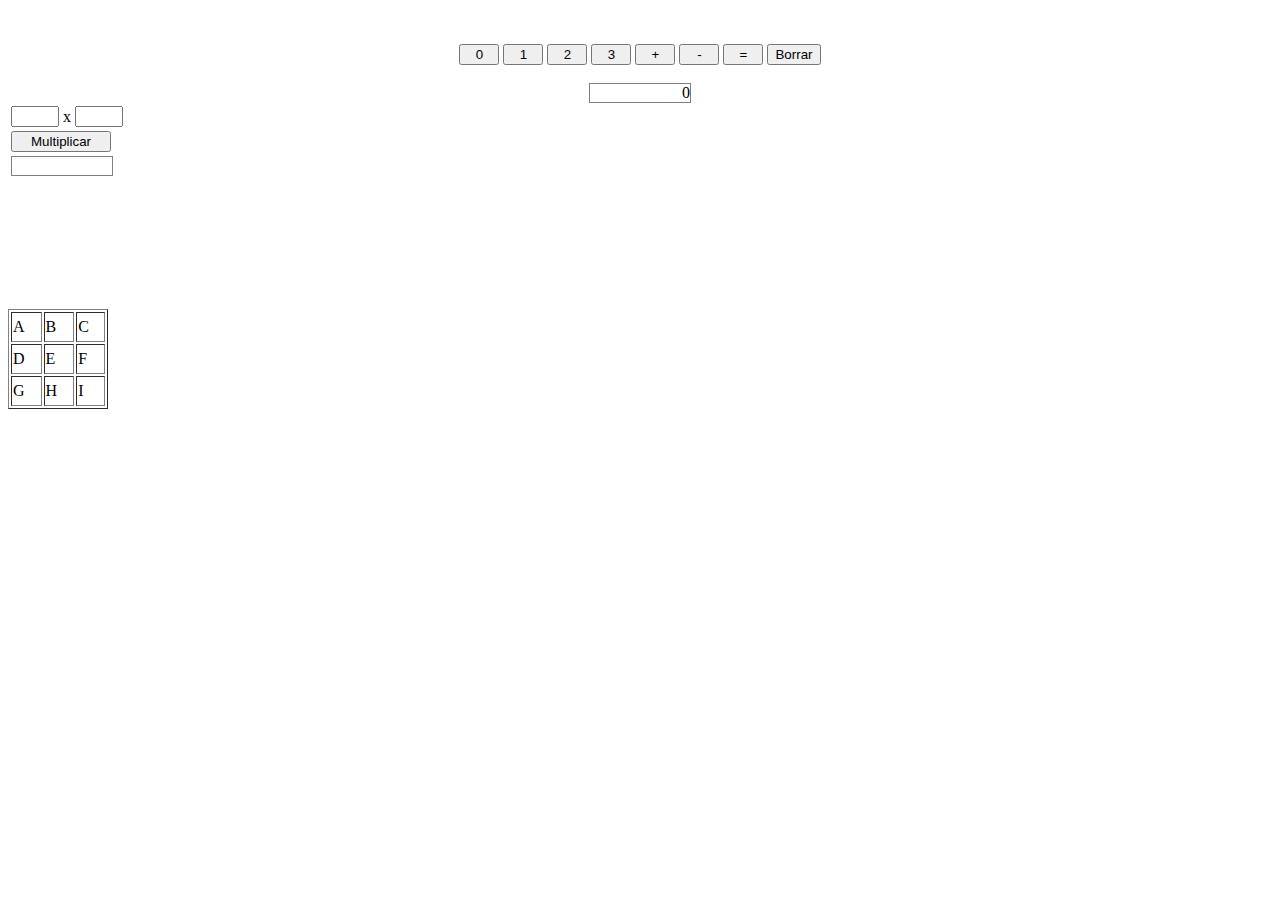
==== inicial/index.html @ d0d9d559 "Cambios calculadora" ====
<!DOCTYPE html>
<html>
	<head>
		<meta charset="utf-8">
		<meta name="viewport" content="width=device-width, initial-scale=1">
		<title>Calculadora</title>

		<link rel="stylesheet" type="text/css" href="css/style.css">
	</head>
	<body>
		<br/><br/>
		<center>
			<button type="button" onclick="escribir(0)" class="numero">0</button>
			<button type="button" onclick="escribir(1)" class="numero">1</button>
			<button type="button" onclick="escribir(2)" class="numero">2</button>
			<button type="button" onclick="escribir(3)" class="numero">3</button>
			<button type="button" onclick="escribir('+')" class="numero">+</button>
			<button type="button" onclick="escribir('-')" class="numero">-</button>
			<button type="button" onclick="escribir('=')" class="numero">=</button>
			<button type="button" onclick="borrar()">Borrar</button>
			<br/><br/>
			<div id="resultadoop" class="resultado">0</div>
		</center>

		<table>						
			<tr>
				<td>
					<input type="text" id="num1" class="numero">
				</td>
				<td> 
					x
				</td>
				<td>
					<input type="text" id="num2" class="numero">
				</td>
			</tr>
			<tr>
				<td colspan="3">
					<button type="button" onclick="multiplicar()" class="boton">Multiplicar</button>
				</td>
			</tr>
			<tr>
				<td colspan="3">
					<div id="resultadox" class="resultado"> </div>
				</td>
			</tr>
		</table>

<br/><br/><br/><br/><br/><br/><br/>

		<table border="1" width="100" height="100">
			<tr>
				<td>A</td>
				<td>B</td>
				<td>C</td>
			</tr>
			<tr>
				<td>D</td>
				<td>E</td>
				<td>F</td>
			</tr>
			<tr>
				<td>G</td>
				<td>H</td>
				<td>I</td>
			</tr>
		</table>

		<script src="js/scripts.js"></script>
	</body>
</html>
---- inicial/css/style.css ----
.numero{
    width:40px;
    text-align: center;
}
.boton{
    width:100px;
    text-align: center;
}
.resultado{
    width:100px;
    height: 18px;
    border: 1px solid gray;
    display:inline-block;
    text-align: right;
}
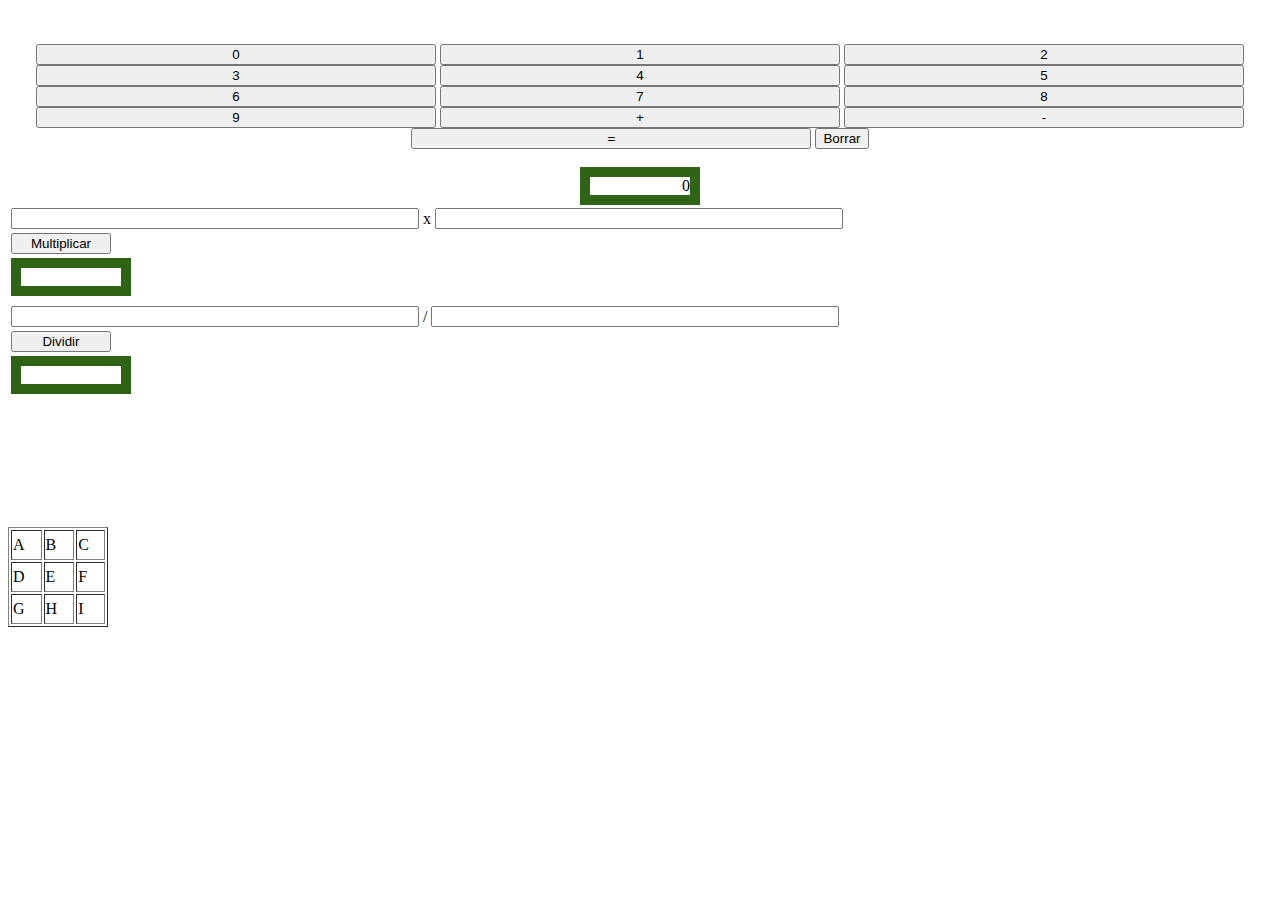
==== commit 4018a695: "Cambios en proyecto inicial" ====
--- a/inicial/index.html
+++ b/inicial/index.html
@@ -14,6 +14,12 @@
 			<button type="button" onclick="escribir(1)" class="numero">1</button>
 			<button type="button" onclick="escribir(2)" class="numero">2</button>
 			<button type="button" onclick="escribir(3)" class="numero">3</button>
+		    <button type="button" onclick="escribir(4)" class="numero">4</button>
+			<button type="button" onclick="escribir(5)" class="numero">5</button>
+			<button type="button" onclick="escribir(6)" class="numero">6</button>
+			<button type="button" onclick="escribir(7)" class="numero">7</button>
+			<button type="button" onclick="escribir(8)" class="numero">8</button>
+			<button type="button" onclick="escribir(9)" class="numero">9</button>
 			<button type="button" onclick="escribir('+')" class="numero">+</button>
 			<button type="button" onclick="escribir('-')" class="numero">-</button>
 			<button type="button" onclick="escribir('=')" class="numero">=</button>
@@ -45,6 +51,30 @@
 				</td>
 			</tr>
 		</table>
+		
+		<table>						
+			<tr>
+				<td>
+					<input type="text" id="num1" class="numero">
+				</td>
+				<td> 
+					/
+				</td>
+				<td>
+					<input type="text" id="num2" class="numero">
+				</td>
+			</tr>
+			<tr>
+				<td colspan="3">
+					<button type="button" onclick="divide()" class="boton">Dividir</button>
+				</td>
+			</tr>
+			<tr>
+				<td colspan="3">
+					<div id="resultado/" class="resultado"> </div>
+				</td>
+			</tr>
+		</table>
 
 <br/><br/><br/><br/><br/><br/><br/>
 
--- a/inicial/css/style.css
+++ b/inicial/css/style.css
@@ -1,5 +1,5 @@
 .numero{
-    width:40px;
+    width:400px;
     text-align: center;
 }
 .boton{
@@ -9,7 +9,7 @@
 .resultado{
     width:100px;
     height: 18px;
-    border: 1px solid gray;
+    border: 10px solid #2F6316;
     display:inline-block;
     text-align: right;
 }